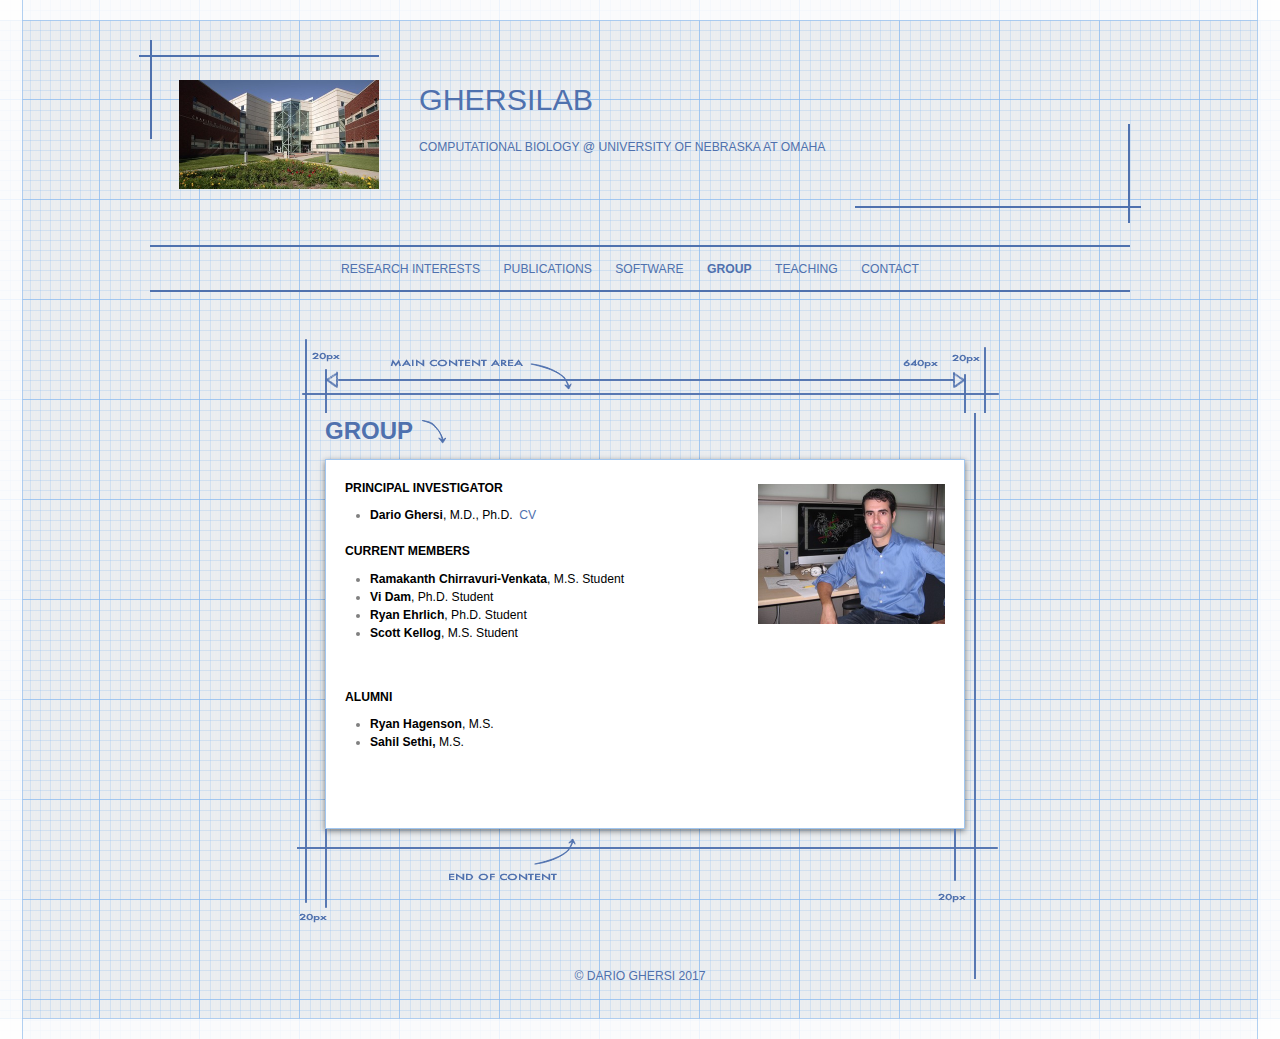
==== group.html @ 0baa68d4 "first commit" ====
<!DOCTYPE html>
<html xmlns="http://www.w3.org/1999/xhtml" xml:lang="en" lang="en">
	<head>
		<meta charset="utf-8" />
		<meta http-equiv="X-UA-Compatible" content="IE=edge" />
				<title>Group | GHERSILAB | Dario Ghersi</title>
		<meta name="author" content="Dario Ghersi" />
		<meta name="robots" content="all" />
		<meta name="generator" content="Sandvox 2.10.12" />
		<meta name="viewport" content="width=960" />
		<link rel="shortcut icon" type="image/x-icon" href="favicon.ico" />
		<link rel="image_src" href="http://fdf.com/_Media/img_1696_360.jpeg" type="image/jpeg" />
		<link rel="canonical" href="http://fdf.com/group.html" />
		
		<link rel="stylesheet" type="text/css" href="sandvox_Blueprint_modern/main.css" title="Blueprint Modern" /><!--[if IE 6]>
		<link rel="stylesheet" type="text/css" href="sandvox_Blueprint_modern/ie6.css" /><![endif]--><!--[if IE 7]>
		<link rel="stylesheet" type="text/css" href="sandvox_Blueprint_modern/ie7.css" /><![endif]-->
		<!--
		Photo credits for this website's design: <http://fdf.com/sandvox_Blueprint_modern/Credits.rtf>
		Licensing for this website's design:     <http://fdf.com/sandvox_Blueprint_modern/License.rtf>
		-->
		
	</head>
	<body class="sandvox has-page-title no-sidebar no-custom-banner no-navigation no-IR" id="fdf_com" >
				<div id="page-container">
			<div id="page">
				<div id="page-top" class="has-logo has-title has-tagline">
					<div id="title">
						<a href="./" class="imageLink"><span id="logo-container"><img id="logo" src="_Media/file34890_med_hr.jpeg" alt="file34890" width="200" height="109" /></span></a>
						<h1 class="title in"><a href="./"><span class="in">GHERSILAB</span></a></h1>
						<p id="tagline"><span class="in">computational biology @ <a href="http://bioinformatics.ist.unomaha.edu/index.php" target="_blank">University of nebraska at omaha</a></span></p>
					</div><!-- title -->
					<div id="sitemenu-container">
						<div id="sitemenu">
							<h2 class="hidden">Site Navigation<a href="#page-content" rel="nofollow">[Skip]</a></h2>
							<div id="sitemenu-content">
								<ul>
									<li class="i1 o"><a href="./" title="Research interests"><span class="in">Research Interests</span></a></li>
									<li class="i2 e"><a href="publications.html" title="Publications"><span class="in">Publications</span></a></li>
									<li class="i3 o"><a href="software.html" title="Software"><span class="in">Software</span></a></li>
									<li class="i4 e currentPage"><span class="in">Group</span></li>
									<li class="i5 o"><a href="teaching.html" title="Teaching"><span class="in">Teaching</span></a></li>
									<li class="i6 e last-item last"><a href="where-we-are.html" title="Where we are"><span class="in">Contact</span></a></li>
								</ul>
							</div> <!-- /sitemenu-content -->
						</div> <!-- /sitemenu -->
					</div> <!-- sitemenu-container -->
				</div> <!-- page-top -->
				<div class="clear below-page-top"></div>
				<div id="page-content" class="no-navigation">
					<div id="main">
						<div id="main-top"></div>
						<div id="main-content">
							<h2 class="title"><span class="in">Group</span></h2>
							<div class="article">
								<div class="article-content">
									<div class="RichTextElement">
										<div>
											<div class="first graphic-container wide right ImageElement">
												<div class="graphic">
													<div class="figure-content">
														<!-- sandvox.ImageElement --><img src="_Media/img_1696_med_hr.jpeg" alt="IMG 1696" width="187" height="140" />
														<!-- /sandvox.ImageElement --></div>
												</div>
											</div><p><span style="font-size: 1em; color: rgb(0, 0, 0);"><strong>PRINCIPAL INVESTIGATOR</strong></span></p><ul><li><strong style="font-size: 1em; color: rgb(0, 0, 0);">Dario Ghersi</strong><span style="font-size: 1em; color: rgb(0, 0, 0);">, M.D., Ph.D.</span><em style="font-size: 1em; color: rgb(0, 0, 0);">  </em><span style="font-size: 1em; font-family: inherit;"><a href="darioghersicv2018.pdf">CV</a></span></li></ul><p><strong>CURRENT MEMBERS</strong></p><ul><li><strong style="font-size: 1em; color: rgb(0, 0, 0);">Ramakanth Chirravuri-Venkata</strong><span style="font-size: 1em; color: rgb(0, 0, 0);">, M.S. Student</span></li><li><span style="font-size: 1em; color: rgb(0, 0, 0);"><strong>Vi Dam</strong>, Ph.D. Student</span></li><li><strong style="font-size: 1em; color: rgb(0, 0, 0);">Ryan Ehrlich</strong><span style="font-size: 1em; color: rgb(0, 0, 0);">, Ph.D. Student</span></li><li><span style="font-size: 1em; color: rgb(0, 0, 0);"><strong>Scott Kellog</strong>, M.S. Student</span></li></ul><p><strong style="font-size: 1em;"><br /></strong></p><p><strong style="font-size: 1em;">ALUMNI</strong></p><ul><li><strong style="font-size: 1em; color: rgb(0, 0, 0);">Ryan Hagenson</strong><span style="font-size: 1em; color: rgb(0, 0, 0);">, M.S.</span></li><li><strong style="font-size: 1em; color: rgb(0, 0, 0);">Sahil Sethi, </strong><span style="font-size: 1em; color: rgb(0, 0, 0);">M.S.</span></li></ul><p><strong style="font-size: 1em;"><br /></strong></p>
											
										</div>
									</div>
								</div> <!-- /article-content -->
								<div class="article-info">
								</div> <!-- /article-info -->
							</div> <!-- /article -->
						</div> <!-- main-content -->
						<div id="main-bottom"></div>
					</div> <!-- main -->
				</div> <!-- content -->
				<div class="clear below-content"></div>
				<div id="page-bottom">
					<div id="page-bottom-contents">
						<div>© Dario Ghersi 2017</div>
						<div class="hidden"> <a rel="nofollow" href="#title">[Back To Top]</a></div>
					</div>
				</div> <!-- page-bottom -->
			</div> <!-- container -->
			<div id="extraDiv1"><span></span></div><div id="extraDiv2"><span></span></div><div id="extraDiv3"><span></span></div><div id="extraDiv4"><span></span></div><div id="extraDiv5"><span></span></div><div id="extraDiv6"><span></span></div>
		</div> <!-- specific body type -->
		<script src="//ajax.aspnetcdn.com/ajax/jQuery/jquery-1.9.1.min.js"></script>
		<script>
		if (typeof jQuery === 'undefined') document.write('<scr'+'ipt src="_Resources/jquery-1.9.1.min.js"></scr'+'ipt>');
		</script>
		<script charset="utf-8" src="sandvox_Blueprint_modern/javascript.js"></script>
		
	</body>
</html>
---- sandvox_Blueprint_modern/main.css ----
@charset "UTF-8";

/*
   css Copyright © 2005-2012 Karelia Software. All rights reserved.
   css released under Creative Commons License  - http://creativecommons.org/licenses/by-sa/2.5/
   All associated graphics belong to their respective owners and are licensed separately.
*/

/* IE7 hacks */

*:first-child+html .gridItem img {
	position:relative;
	top:0px;
}

*:first-child+html .gridItem h3 {
	position:relative;
	top:0px;
}

/* Navigation arrows */
div.text-navigation { text-align:center; margin-bottom:1em;}
div.text-navigation div { display:inline; margin:0px 0.5em; }
.collection-navigation .disabled-navigation { text-indent:-5000px; }

/* 2.0 wrap compatibility. 2.0-compatible designs can further adjust these if they need */
.wide { display:block; }

.narrow.left {   /* Some designs won't respect without !important */
    float:left!important;
    clear:left!important;
}
.narrow.right {
    float:right!important;
    clear:right!important;
}

.wide.left   .graphic, img.wide.left,   .wide.left video,   .wide.left audio   { display:block; margin-left:0px; margin-right:auto; }
.wide.center .graphic, img.wide.center, .wide.center video, .wide.center audio { display:block; margin-left:auto; margin-right:auto; }
.wide.right  .graphic, img.wide.right,  .wide.right video,  .wide.right audio  { display:block; margin-left:auto; margin-right:0px; }


.ImageElement.left, .AudioElement.left { text-align:left; }
.ImageElement.center, .AudioElement.center { text-align:center; }
.ImageElement.right, .AudioElement.right { text-align:right; }

/* Captions should align themselves with the graphic */
.graphic-container.left .caption { text-align:left; }
.graphic-container.center .caption { text-align:center; }
.graphic-container.right .caption { text-align:right; }

/* Inline iframes need to display as a block to layout right */
.graphic iframe { display:block; }

/* Pagelet photo grids should be generally be auto width (some 1.x designs hardcoded an exact width) */
.pagelet .photogrid-index { width:auto; }

/* For content like amazon which forces white background. Design SHOULD set color for A tag and text color. */
.whiteBackground
{
	background-color:white;
}

.article-info
{
	margin-bottom:1em;
}

/* Firefox reduce dotted lines on links */
.photo-navigation a:focus, .replaced a:focus {overflow:hidden;}

/* Disqus correction to prevent overflow scroll bars in some designs */
#dsq-content { overflow:hidden; }
#dsq-content .dsq-auth-header { width: auto!important; }
#dsq-content .dsq-by { margin: 4px 6px 0px 0px; }
#dsq-content .dsq-by a, #dsq-content .dsq-by a:hover { border: 0px none; }
#dsq-content h3 { margin:0px; }

/* Site menus. Don't wrap the top level items, and wrap sub-menu items normaly. */
#sitemenu-content ul li span.in { white-space:nowrap;}
* html #sitemenu-content ul li span.in {white-space: normal}
*:first-child+html #sitemenu-content ul li span.in {white-space: normal}
#sitemenu-content ul ul li span.in {white-space: normal}
#sitemenu-content span.in { position: relative; }

body { word-wrap:break-word; }

/* Make sure scaled-down images look good in IE */
img { -ms-interpolation-mode: bicubic; }

/*
    CSS for Address Bubble inside Google Map
    
    Example markup:
    
    <div class="gmap_marker">
        <span class="locationlabel">Location:</span><br />
        <span class="location">Pasadena, CA</span><br />
        <span class="directions">Get directions:<span>
    </div>
    
*/

.gmap_marker {
	margin: 10px!important;
	font-family: Helvetica, Verdana, Arial, sans-serif!important;
	line-height: 16px!important;
}

.gmap_marker span {
	margin: 0px!important;
	padding: 0px!important;
	font-size: 12px!important;
	line-height: 16px!important;
	color: #000!important;
}

.gmap_marker br {
	line-height: 16px!important;
}

.gmap_marker span.locationlabel {
	font-weight: bold!important;
}

.gmap_marker a {
	border: 0px none!important;
	color: #00f!important;
	text-decoration: underline!important;
}

.googlemap img {
	background: transparent!important;
}

/*
   css Copyright (c) 2005-2012 Karelia Software. All rights reserved.
   css released under Creative Commons License
        - http://creativecommons.org/licenses/by-sa/2.5/
   All associated graphics belong to their respective owners
        and are licensed separately.
*/
/* http://meyerweb.com/eric/tools/css/reset/
   v2.0 | 20110126
   License: none (public domain)
*/
html,
body,
div,
span,
applet,
object,
iframe,
h1,
h2,
h3,
h4,
h5,
h6,
p,
blockquote,
pre,
a,
abbr,
acronym,
address,
big,
cite,
code,
del,
dfn,
em,
img,
ins,
kbd,
q,
s,
samp,
small,
strike,
strong,
sub,
sup,
tt,
var,
b,
u,
i,
center,
dl,
dt,
dd,
ol,
ul,
li,
fieldset,
form,
label,
legend,
table,
caption,
tbody,
tfoot,
thead,
tr,
th,
td,
article,
aside,
canvas,
details,
embed,
figure,
figcaption,
footer,
header,
hgroup,
menu,
nav,
output,
ruby,
section,
summary,
time,
mark,
audio,
video {
  margin: 0;
  padding: 0;
  border: 0;
  font-size: 100%;
  font: inherit;
  vertical-align: baseline;
}
/* HTML5 display-role reset for older browsers */
article,
aside,
details,
figcaption,
figure,
footer,
header,
hgroup,
menu,
nav,
section {
  display: block;
}
body {
  line-height: 1;
}
ol, ul {
  list-style: none;
}
blockquote, q {
  quotes: none;
}
blockquote:before,
blockquote:after,
q:before,
q:after {
  content: '';
  content: none;
}
table {
  border-collapse: collapse;
  border-spacing: 0;
}
:focus {
  outline: 0;
}
/* Variables.less
 * Variables to customize the look and feel of Bootstrap
 * ----------------------------------------------------- */
/* Variables.less
 * Snippets of reusable CSS to develop faster and keep code readable
 * ----------------------------------------------------------------- */
/* Forms.less
 * Base styles for various input types, form layouts, and states
 * ------------------------------------------------------------- */
form {
  margin-bottom: 18px;
}
fieldset {
  margin-bottom: 18px;
  padding-top: 18px;
}
fieldset legend {
  display: block;
  padding-left: 150px;
  font-size: 19.5px;
  line-height: 1;
  color: #404040;
}
form .clearfix {
  margin-bottom: 18px;
}
form .clearfix:before,
form .clearfix:after {
  display: table;
  content: "";
}
form .clearfix:after {
  clear: both;
}
label,
input,
select,
textarea {
  font-family: "Helvetica Neue", Helvetica, Arial, sans-serif;
  font-size: 13px;
  font-weight: normal;
  line-height: normal;
}
label {
  padding-top: 6px;
  font-size: 13px;
  line-height: 18px;
  float: left;
  width: 130px;
  text-align: left;
  color: #404040;
}
form .input {
  margin-left: 150px;
}
input[type=checkbox], input[type=radio] {
  cursor: pointer;
}
input.fullWidth,
textarea,
select,
.uneditable-input {
  display: inline-block;
  width: 210px;
  height: 18px;
  padding: 4px;
  font-size: 13px;
  line-height: 18px;
  color: #808080;
  border: 1px solid #ccc;
  -webkit-border-radius: 3px;
  -moz-border-radius: 3px;
  border-radius: 3px;
}
/* mini reset for non-html5 file types */
input[type=checkbox], input[type=radio] {
  width: auto;
  height: auto;
  padding: 0;
  margin: 3px 0;
  line-height: normal;
  border: none;
}
input[type=file] {
  background-color: #ffffff;
  -webkit-box-shadow: none;
  -moz-box-shadow: none;
  box-shadow: none;
}
input[type=button], input[type=reset], input[type=submit] {
  width: auto;
  height: auto;
}
select, input[type=file] {
  height: 27px;
  line-height: 27px;
}
select[multiple] {
  height: inherit;
}
textarea {
  height: auto;
}
.uneditable-input {
  background-color: #ffffff;
  display: block;
  border-color: #eee;
  -webkit-box-shadow: inset 0 1px 2px rgba(0, 0, 0, 0.025);
  -moz-box-shadow: inset 0 1px 2px rgba(0, 0, 0, 0.025);
  box-shadow: inset 0 1px 2px rgba(0, 0, 0, 0.025);
  cursor: pointer;
}
::-moz-placeholder {
  color: #bfbfbf;
}
::-webkit-input-placeholder {
  color: #bfbfbf;
}
input, textarea {
  -webkit-transition: border linear 0.2s, box-shadow linear 0.2s;
  -moz-transition: border linear 0.2s, box-shadow linear 0.2s;
  -ms-transition: border linear 0.2s, box-shadow linear 0.2s;
  -o-transition: border linear 0.2s, box-shadow linear 0.2s;
  transition: border linear 0.2s, box-shadow linear 0.2s;
  -webkit-box-shadow: inset 0 1px 3px rgba(0, 0, 0, 0.1);
  -moz-box-shadow: inset 0 1px 3px rgba(0, 0, 0, 0.1);
  box-shadow: inset 0 1px 3px rgba(0, 0, 0, 0.1);
}
input:focus, textarea:focus {
  outline: 0;
  border-color: rgba(82, 168, 236, 0.8);
  -webkit-box-shadow: inset 0 1px 3px rgba(0, 0, 0, 0.1), 0 0 8px rgba(82, 168, 236, 0.6);
  -moz-box-shadow: inset 0 1px 3px rgba(0, 0, 0, 0.1), 0 0 8px rgba(82, 168, 236, 0.6);
  box-shadow: inset 0 1px 3px rgba(0, 0, 0, 0.1), 0 0 8px rgba(82, 168, 236, 0.6);
}
input[type=file]:focus, input[type=checkbox]:focus, select:focus {
  -webkit-box-shadow: none;
  -moz-box-shadow: none;
  box-shadow: none;
  outline: 1px dotted #666;
}
input[disabled],
select[disabled],
textarea[disabled],
input[readonly],
select[readonly],
textarea[readonly] {
  background-color: #f5f5f5;
  border-color: #ddd;
  cursor: pointer;
}
.actions {
  background: #f5f5f5;
  margin-top: 18px;
  margin-bottom: 18px;
  padding: 17px 20px 18px 150px;
  border-top: 1px solid #ddd;
  -webkit-border-radius: 0 0 3px 3px;
  -moz-border-radius: 0 0 3px 3px;
  border-radius: 0 0 3px 3px;
}
.actions .secondary-action {
  float: right;
}
.actions .secondary-action a {
  line-height: 30px;
}
.actions .secondary-action a:hover {
  text-decoration: underline;
}
.submit {
  cursor: pointer;
  display: inline-block;
  background-color: #e6e6e6;
  background-repeat: no-repeat;
  background-image: -webkit-gradient(linear, 0 0, 0 100%, from(#ffffff), color-stop(25%, #ffffff), to(#e6e6e6));
  background-image: -webkit-linear-gradient(#ffffff, #ffffff 25%, #e6e6e6);
  background-image: -moz-linear-gradient(top, #ffffff, #ffffff 25%, #e6e6e6);
  background-image: -ms-linear-gradient(#ffffff, #ffffff 25%, #e6e6e6);
  background-image: -o-linear-gradient(#ffffff, #ffffff 25%, #e6e6e6);
  background-image: linear-gradient(#ffffff, #ffffff 25%, #e6e6e6);
  padding: 5px 14px 6px;
  text-shadow: 0 1px 1px rgba(255, 255, 255, 0.75);
  color: #333;
  font-size: 13px;
  line-height: normal;
  border: 1px solid #ccc;
  border-bottom-color: #bbb;
  -webkit-border-radius: 4px;
  -moz-border-radius: 4px;
  border-radius: 4px;
  -webkit-box-shadow: inset 0 1px 0 rgba(255, 255, 255, 0.2), 0 1px 2px rgba(0, 0, 0, 0.05);
  -moz-box-shadow: inset 0 1px 0 rgba(255, 255, 255, 0.2), 0 1px 2px rgba(0, 0, 0, 0.05);
  box-shadow: inset 0 1px 0 rgba(255, 255, 255, 0.2), 0 1px 2px rgba(0, 0, 0, 0.05);
  -webkit-transition: 0.1s linear all;
  -moz-transition: 0.1s linear all;
  -ms-transition: 0.1s linear all;
  -o-transition: 0.1s linear all;
  transition: 0.1s linear all;
}
.submit:hover {
  background-position: 0 -15px;
  color: #333;
  text-decoration: none;
}
.submit:focus {
  outline: 1px dotted #666;
}
.submit:active {
  -webkit-box-shadow: inset 0 2px 4px rgba(0, 0, 0, 0.25), 0 1px 2px rgba(0, 0, 0, 0.05);
  -moz-box-shadow: inset 0 2px 4px rgba(0, 0, 0, 0.25), 0 1px 2px rgba(0, 0, 0, 0.05);
  box-shadow: inset 0 2px 4px rgba(0, 0, 0, 0.25), 0 1px 2px rgba(0, 0, 0, 0.05);
}
/*
 * Tables.less
 * Tables for, you guessed it, tabular data
 * ---------------------------------------- */
table {
  width: 100%;
  margin-bottom: 18px;
  padding: 0;
  border-collapse: separate;
  font-size: 13px;
  border: 1px solid #ddd;
}
table th, table td {
  padding: 10px 10px 9px;
  line-height: 18px;
  text-align: left;
}
table th {
  padding-top: 9px;
  font-weight: bold;
  vertical-align: middle;
  border-bottom: 1px solid #ddd;
}
table td {
  vertical-align: top;
}
table th + th, table td + td {
  border-left: 1px solid #ddd;
}
table tr + tr td {
  border-top: 1px solid #ddd;
}
table .article-thumbnail img {
	max-width: initial;
	margin: 0;
}
form table,
form table th,
form table th + th,
form table tr + tr td {
  border: none;
}
#sidebar form th {
  padding: 10px 10px 10px 0;
}
#sidebar form td {
  padding: 10px 0 10px 10px;
}
/* --------------------------------------------------------------
-----------------------------------------------------------------

  DEFINITIONS:  Typography
  AUTHOR:      	Steffan Williams
  VERSION:    	18/09/11

-----------------------------------------------------------------
-------------------------------------------------------------- */
body {
  color: #000;
  height: 100%;
  font: 300 76%/1.3 "Helvetica Neue", Arial, Helvetica, Geneva, sans-serif;
}
h1,
h2,
.pagelet-title,
#sitemenu-content,
#sitemenu-content li a,
#title,
#tagline,
#title p,
#page-bottom div,
.sandvox .annotation {
  text-transform: uppercase;
}
#sidebar .bordered,
#sidebar .bordered a,
#sidebar .bordered h4,
#sidebar .bordered p,
#sidebar .bordered li {
  font-family: Chalkboard, "Comic Sans MS", "Helvetica Neue", Arial, Helvetica, Geneva, sans-serif;
  color: #000;
}
#sidebar li a {
  font-size: 1em;
}
h1 {
  margin-bottom: 18px;
  font-size: 2.5em;
  line-height: 1.3;
  font-weight: normal;
}
h1 a {
  font-weight: normal;
}
h1 a:hover {
  text-decoration: none;
}
h2 {
  font-size: 22px;
  font-weight: bold;
  line-height: 150%;
  margin: 0 0 10px 0;
}
h2 .in {
  padding-right: 33px;
  background-repeat: no-repeat;
  background-position: right bottom;
}
h2 {
  font-size: 24px;
  line-height: 36px;
}
h3,
h4,
h5,
h6 {
  line-height: 36px;
}
h3 {
  font-size: 18px;
}
h4 {
  font-size: 16px;
}
h5 {
  font-size: 14px;
}
h6 {
  font-size: 13px;
  text-transform: uppercase;
}
p {
  font-size: 1em;
  font-weight: normal;
  line-height: 1.5;
  margin-bottom: 9px;
}
ul, ol {
  margin: 0 0 18px 25px;
}
ul ul,
ul ol,
ol ol,
ol ul {
  margin-bottom: 0;
}
ul {
  list-style: disc;
}
ol {
  list-style: decimal;
}
li {
  font-size: 1em;
  font-weight: normal;
  line-height: 1.5;
  color: #808080;
}
ul.unstyled {
  list-style: none;
  margin-left: 0;
}
dl {
  margin-bottom: 18px;
}
dl dt, dl dd {
  line-height: 18px;
}
dl dt {
  font-weight: bold;
}
dl dd {
  margin-left: 9px;
}
hr {
  margin: 20px 0 19px;
  border: 0;
  border-bottom: 1px solid #eee;
}
strong {
  font-style: inherit;
  font-weight: bold;
}
em {
  font-style: italic;
  font-weight: inherit;
  line-height: inherit;
}
blockquote {
  margin-bottom: 18px;
  border-left: 5px solid #eee;
  padding-left: 15px;
}
blockquote p {
  font-size: 14px;
  font-weight: 300;
  line-height: 18px;
}
blockquote small {
  display: block;
  font-size: 12px;
  font-weight: 300;
  line-height: 18px;
  color: #bfbfbf;
}
blockquote small:before {
  content: '\2014 \00A0';
}
address {
  display: block;
  line-height: 18px;
  margin-bottom: 18px;
}
code, pre {
  padding: 0 3px 2px;
  font-family: Monaco, Andale Mono, Courier New, monospace;
  font-size: 12px;
  -webkit-border-radius: 3px;
  -moz-border-radius: 3px;
  border-radius: 3px;
}
code {
  background-color: #fee9cc;
  color: rgba(0, 0, 0, 0.75);
  padding: 1px 3px;
}
pre {
  background-color: #f5f5f5;
  display: block;
  padding: 8.5px;
  margin: 0 0 18px;
  line-height: 18px;
  font-size: 12px;
  border: 1px solid #ccc;
  border: 1px solid rgba(0, 0, 0, 0.15);
  -webkit-border-radius: 3px;
  -moz-border-radius: 3px;
  border-radius: 3px;
  white-space: pre;
  white-space: pre-wrap;
}
a {
  color: #fff;
  text-decoration: none;
}
a:hover {
  color: #4783CF;
  text-decoration: underline;
}
.timestamp {
  clear: both;
  margin: 10px 0 0;
}
.timestamp a, .timestamp .in {
  background-repeat: no-repeat;
  background-position: left center;
  padding-left: 21px;
  min-height: 16px;
  float: left;
}
.timestamp .in {
  color: #666;
  background-image: url(images/timestamp.png);
}
a img {
  border: none;
}
abbr {
  border-bottom: 1px dotted #bcb7aa;
  cursor: help;
}
.article h2 {
  font-size: 18px;
  line-height: 36px;
  text-transform: none;
}
.article h2 .in {
  background: none;
  padding: 0;
}
.has-photo-navigation h2 {
  margin-right: 120px;
}
.contactElement table, .contactElement table th, .contactElement table tr + tr td {
  border: none;
}
.contactElement label {
  float: none;
  width: auto;
  margin-right: 20px;
}
#main form.contactElement th {
  text-align: left;
}
#sidebar .contactElement form {
  margin-bottom: 0;
}
#sidebar .contactElement th {
  padding: 0;
  text-align: left;
}
#sidebar .contactElement label {
  width: auto;
}
.callout .pagelet-title .in {
  padding-left: 0;
}
/* 2. Helpful classes */
.off-left, .hidden {
  left: -999em;
  overflow: hidden;
  position: absolute;
}
.text-left {
  text-align: left;
}
.text-right {
  text-align: right;
}
.text-center {
  text-align: center;
}
.text-justify {
  text-align: justify;
}
.no-bullets, .no-bullets li {
  list-style-type: none;
  margin: 0;
  padding: 0;
  list-style-image: none;
  background: none;
}
.inline-items li {
  display: inline;
}
.image-replaced {
  display: block;
  text-indent: -999em;
}
.caps, .uppercase {
  text-transform: uppercase;
}
.sitemap p, .sitemap li {
  font-size: 13px;
  font-weight: normal;
  line-height: 18px;
  margin-bottom: 9px;
}
.sitemap ul ul {
  margin-top: 9px;
}
/* --------------------------------------------------------------
-----------------------------------------------------------------

  DEFINITIONS: 	Layout
  AUTHOR:      	Steffan Williams
  VERSION:    	18/09/11

  CONTENTS:

  1      LESS constants
  2      Helpful classes


-----------------------------------------------------------------
-------------------------------------------------------------- */
/* 2. Helpful classes */
.no-margin {
  margin: 0;
}
.clear {
  clear: both;
}
.no-float {
  float: none;
}
.inline {
  display: inline;
}
.block {
  display: block;
}
.left {
  float: left;
  display: inline;
}
.center {
  margin-left: auto;
  margin-right: auto;
  text-align: left;
}
.right {
  float: right;
  display: inline;
}
html {
  height: 100%;
  background: #4e98fc url(classic/body-bg.png) repeat 0 0;
}
body {
  background: url(classic/main-wrapper-bg.png) no-repeat 0 0;
  height: 100%;
}
#title {
  padding: 20px;
  margin: 0 0 0 20px;
}
#tagline, #title p {
  margin-left: 40px;
  color: #fff;
}
.blockquote-container {
  margin: 0 20px 0;
}
.ImageElement, .VideoElement {
  text-align: center;
}
.right .figure-content {
  margin-left: 20px;
}
.left .figure-content {
  margin-right: 20px;
}
.article .pagelet {
  overflow: hidden;
}
#sidebar .blockquote-container {
  margin: 0;
}
#sidebar blockquote {
  margin-bottom: 9px;
}
img, video, object {
  max-width: 100%;
}
.VideoElement .video, .ImageElement img, .article-thumbnail img {
  display: block;
  margin: 0 auto 20px;
}
.ImageElement img.graphic, .article-thumbnail img {
  display: block;
  position: relative;
  -webkit-box-shadow: 1px 1px 6px rgba(0, 0, 0, 0.4);
  -moz-box-shadow: 1px 1px 6px rgba(0, 0, 0, 0.4);
  box-shadow: 1px 1px 6px rgba(0, 0, 0, 0.4);
}
img.narrow, .article-thumbnail img {
  float: left;
  display: inline;
  margin-right: 20px;
}
img.graphic-container {
  margin: 0 20px 20px;
}
img.left {
  margin: 0 20px 20px 0;
}
img.right {
  margin: 0 0 20px 20px;
}
.not-first-item img.graphic, .not-first-item .callout {
  margin-top: 20px;
}
.bordered img {
  border: 1px solid #666;
}
.center img.graphic {
  margin-left: auto;
  margin-right: auto;
}
.right blockquote {
  margin-right: -20px;
}
.left blockquote {
  margin-left: -20px;
}
#page {
  text-align: left;
  width: 980px;
  margin: 0 auto;
  padding: 0;
  display: block;
}
#page-top {
  background: transparent url(classic/center-header-bg.png) no-repeat scroll -10px bottom;
  margin: 0;
  width: 980px;
  padding-bottom: 120px;
  float: left;
  display: inline;
}
#page-content {
  background: transparent url(classic/center-wrapper-bg.png) repeat-y scroll 0 0;
  margin: 0 auto;
  padding: 0;
  width: 980px;
  float: left;
  display: inline;
  position: relative;
}
#page-container {
  /*background:transparent url(classic/header-bg.png) no-repeat scroll 0 -60px;*/

  float: left;
  margin: 0;
  width: 100%;
}
#main {
  clear: none;
  display: inline;
  float: left;
  margin: 0 40px 0 20px;
  padding: 0;
  position: relative;
  width: 640px;
}
.article {
  background: white;
  clear: both;
  padding: 19px;
  border: 1px solid #4F71AE;
  -webkit-border-radius: 3px;
  -moz-border-radius: 3px;
  border-radius: 3px;
  -webkit-box-shadow: 0 5px 10px rgba(0, 0, 0, 0.3);
  -moz-box-shadow: 0 5px 10px rgba(0, 0, 0, 0.3);
  box-shadow: 0 5px 10px rgba(0, 0, 0, 0.3);
}
.article .article {
  background: transparent;
  padding: 0;
  -webkit-border-radius: 0;
  -moz-border-radius: 0;
  border-radius: 0;
  -webkit-box-shadow: none;
  -moz-box-shadow: none;
  box-shadow: none;
  border: none;
}
.article-content {
  width: 100%;
}
.article-info {
  clear: both;
  overflow: hidden;
}
.article .article .article-info {
  padding: 0 0 20px 0;
  border-bottom: 1px solid #eee;
  margin-bottom: 20px;
}
.article .last-item .article-info {
  padding-bottom: 0;
  border-bottom: 0;
}
#sitemenu-container {
  width: 40%;
  float: right;
  display: inline;
  margin-right: 43px;
  margin-top: 84px;
  padding-right: 43px;
  text-align: left;
}
#sitemenu {
  background: url(classic/sitemenu-container.png) repeat-x 0 0;
  float: left;
  display: inline;
  width: 100%;
  padding-right: 60px;
}
#sitemenu-content {
  background: url(classic/sitemenu.png) repeat-y 0 0;
  float: left;
  display: inline;
  width: 100%;
  top: -5px;
  left: 10px;
  position: relative;
  padding-top: 20px;
  padding-left: 20px;
  padding-bottom: 10px;
}
#sitemenu-content ul {
  margin: 0;
  padding: 0;
  list-style: none;
}
#sitemenu-content li {
  float: left;
  margin: 0 20px 0 0;
  list-style: none;
  padding: 4px 0 6px;
  position: relative;
}
#sitemenu-content li a {
  color: #fff;
  font-weight: normal;
}
#sitemenu-content li span.in {
  display: block;
  padding: 0 0 4px;
    white-space: normal !important;
}
#sitemenu-content li.currentPage span.in,
#sitemenu-content li.currentParent li.currentPage span.in {
  background: url(classic/sitemenu-container.png) repeat-x 0 bottom;
  font-weight: bold;
}
#sitemenu-content li.currentPage li span.in {
  font-weight: normal;
  background: transparent;
}
#sitemenu-content li.currentParent span.in {
  font-weight: bold;
}
#sitemenu-content li.currentParent li span.in {
  font-weight: normal;
}
#sitemenu-content ul li ul li,
#sitemenu #sitemenu-content ul li ul li {
  text-align: left;
  line-height: 125%;
}
#sitemenu #sitemenu-content ul li ul li span.in {
  display: block;
}
.sidebar-annotation {
  background: transparent url(classic/sidebar.png) no-repeat scroll 0 0;
  display: block;
  height: 100px;
  position: absolute;
  top: -24px;
  width: 220px;
}
.content-footer {
  font-size: 12px;
  margin: 20px 0;
  text-align: center;
}
#page-bottom {
  background: transparent url(classic/center-footer-bg.png) no-repeat 12px -4px;
  position: relative;
  width: 980px;
  min-height: 150px;
  padding: 0 0 0 20px;
  margin: 0 0 20px -20px;
}
#page-bottom div {
  position: relative;
  top: 70px;
  color: white;
  width: 800px;
  text-align: center;
  display: block;
  margin: 0 auto;
}
#page-bottom div.hidden {
  left: -999em;
}
.sandvox .annotation {
  background: transparent no-repeat right top;
  color: #fff;
  font-size: 9px;
  left: -256px;
  left: -83px;
  padding-right: 57px;
  position: absolute;
  text-align: right;
  text-transform: uppercase;
  top: 10%;
  width: 193px;
  font-weight: bold;
  padding-bottom: 10px;
  pointer-events: none;
  -webkit-user-select: none;
}
/* Sidebar */
#sidebar-container {
  float: right;
  display: inline;
  margin-top: 0;
  width: 260px;
  margin-right: 20px;
}
#sidebar {
  padding-top: 10px;
}
#sidebar a {
  font-size: 13px;
  font-weight: normal;
}
#sidebar .ImageElement {
  margin: 0 0 20px;
}
#sidebar .right img.graphic {
  margin-right: 0;
}
#sidebar .left img.graphic {
  margin-left: 0;
}
#sidebar .last-item {
  margin: 0;
}
.pagelet-title {
  font-weight: normal;
  text-align: left;
  width: 100%;
  line-height: 24px;
  margin-bottom: 12px;
}
.pagelet-title .in {
  padding-right: 32px;
  padding-bottom: 12px;
  margin-bottom: 10px;
  background-repeat: no-repeat;
  background-position: right bottom;
}
.pagelet-body {
  margin: 0 0 20px 0;
  background: white;
  padding: 19px;
  border: 1px solid #4F71AE;
  -webkit-border-radius: 3px;
  -moz-border-radius: 3px;
  border-radius: 3px;
  -webkit-box-shadow: 0 5px 10px rgba(0, 0, 0, 0.3);
  -moz-box-shadow: 0 5px 10px rgba(0, 0, 0, 0.3);
  box-shadow: 0 5px 10px rgba(0, 0, 0, 0.3);
  width: 218px;
}
.pagelet li a {
  padding: 0;
}
#sidebar .pagelet {
  clear: both;
}
#sidebar .pagelet .ImageElement {
  margin-bottom: 0;
}
.secondary-list {
  margin: 0 0 20px 0;
  border-bottom: 2px solid #f0e8d9;
  padding: 10px 0;
}
/*
	== Photo Album
*/
.collection-navigation a {
  color: #fff;
}
.photo-navigation {
  overflow: hidden;
  width: 110px;
  margin-bottom: 10px;
  position: absolute;
  top: 5px;
  right: 0;
}
.photo-navigation a, .photo-navigation span {
  display: block;
  height: 30px;
  width: 30px;
  text-indent: -999em;
  text-align: left;
  background-repeat: no-repeat;
  background-position: center center;
}
.no-page-title .photo-navigation {
  position: relative;
  float: right;
  margin: 0 0 16px;
}
.previous-page, .next-page {
  float: left;
  display: inline;
  margin-right: 10px;
}
.text-navigation {
  overflow: hidden;
  clear: both;
}
.text-navigation .collection-index {
  float: right;
  text-align: right;
}
.collection-index {
  float: right;
  display: inline;
  margin: 0;
}
/* == PhotoGrid Index */
.wide {
  padding-top: 5px;
}
.photogrid-index .figure-content {
  padding: 0 20px;
  margin-left: -20px;
  width: 100%;
  position: relative;
  left: -10px;
}
#sidebar .pagelet .photogrid-index {
  width: 228px;
}
.center .photogrid-index {
  margin: 0 auto 20px;
  padding: 0;
}
.center .figure-content {
  float: none;
  margin: 0 auto;
  padding: 0;
}
#main .article .first {
  margin-top: 0;
}
#main .article .first .callout {
  margin-top: 0;
  margin-bottom: 20px;
}
.iframe-border {
    border: 1px solid #eee;
}
.graphic-container div.gridItem, .photogrid-index div.gridItem, #sidebar .photogrid-index div.last-item {
  width: 170px;
  height: 170px;
  float: left;
  display: inline;
  overflow: hidden;
  margin: 0 0 20px 23px;
  padding: 2px;
  border: 1px solid #eee;
  -webkit-border-radius: 3px;
  -moz-border-radius: 3px;
  border-radius: 3px;
  position: relative;
}
#sidebar .photogrid-index div.gridItem, .photogrid-index div.gridItem {
  text-align: center;
}
#sidebar .photogrid-index div.gridItem {
  margin-left: 25px;
}
.photogrid-index div.hover {
  border-color: #4783CF;
}
div.gridItem a {
  display: block;
}
div.gridItem a.imageLink {
  height: 150px;
  margin: 0 auto;
  text-align: center;
  line-height: 150px;
}
div.gridItem img {
  display: inline;
  vertical-align: middle;
}
div.gridItem h3 {
  font-size: 1em;
  text-align: center;
  position: absolute;
  top: 140px;
  width: 100%;
}
div.gridItem h3 span {
  padding: 0 10px;
}
.surround {
  position: absolute;
  height: 100%;
  width: 100%;
  z-index: -1;
  top: 0;
  left: 0;
  min-width: 980px;
}
.surround div {
  position: absolute;
  width: 22px;
  height: 20px;
  opacity: 0.8;
  border-style: solid;
}
.surround .top {
  top: 0;
  width: 100%;
  border-width: 0 0 1px 0;
}
.surround .bottom {
  bottom: 0;
  width: 100%;
  float: left;
  display: inline;
  border-width: 1px 0 0 0;
}
.surround .left {
  left: 0;
  top: 0;
  height: 100%;
  border-width: 0 1px 0 0;
}
.surround .right {
  right: 0;
  top: 0;
  height: 100%;
  border-width: 0 0 0 1px;
}
#annotations {
  width: 100%;
  margin: 0 auto;
  position: absolute;
  top: 0;
  left: 0;
}
#annotations-inner {
  width: 980px;
  display: block;
  margin: 0 auto;
}
.caption p {
  margin-top: 9px;
  color: #666;
}
.flickr_badge_image {
  margin: 0!important;
}
.flickr_badge_image img {
  margin: 0 10px 10px !important;
}
div.callout-container {
  float: right;
  display: inline;
  width: 240px;
  clear: none;
}
.callout-content {
  margin: 0 0 0 20px;
}
#sidebar div.bordered {
  background: transparent url(images/note-bottom.png) no-repeat 0 bottom;
  margin: 10px 0 20px;
  float: left;
  display: inline;
  width: 100%;
  padding: 0 0 37px;
  position: relative;
}
#sidebar div.bordered .pagelet-title {
  background: transparent url(images/note-center.png) repeat-y 0 top;
  margin: 0;
  color: #000;
  padding: 20px 20px 0;
  width: auto;
}
#sidebar div.bordered .pagelet-title .in {
  background: none;
  text-align: center;
  display: block;
  width: 100%;
  padding: 5px 0 0;
  margin: 0 0 -12px;
  color: #000;
}
#sidebar div.bordered .pagelet-body:before {
  padding: 0;
  background: transparent url(images/note-top.png) no-repeat center top;
  display: block;
  width: 100%;
  margin: 0;
  left: 0;
  top: -16px;
  position: absolute;
  content: ".";
  text-indent: -999em;
  height: 40px;
}
#sidebar div.bordered .pagelet-body {
  background: transparent;
  -webkit-box-shadow: none;
  -moz-box-shadow: none;
  box-shadow: none;
  -webkit-border-radius: 0;
  -moz-border-radius: 0;
  border-radius: 0;
  border: 0;
  background: transparent url(images/note-center.png) repeat-y 0 top;
  width: 220px;
  padding: 20px 20px 0;
  margin-bottom: 0;
  float: left;
  display: inline;
}
#sidebar div.bordered blockquote {
  border-color: #000;
}
#sidebar form.contactElement input.submit {
  margin-right: -1px;
}
#sidebar .labelsOnSide textarea.fullWidth, #sidebar .labelsOnSide input.fullWidth, #sidebar .labelsOnSide select.fullWidth {
  margin-left: -2px;
}
div.amazonList {
  margin-bottom: 20px;
}
.has-logo #title {
  left: -11px;
  width: 683px;
  padding-left: 280px;
}
.has-logo #sitemenu-container {
  width: 980px;
  padding: 0;
  margin: 0;
  float: left;
  display: inline;
}
.has-logo #sitemenu {
  margin: 20px 0 -10px;
  padding: 0;
}
.has-logo #sitemenu-content {
  left: 0;
  top: 0;
  padding: 10px 0 19px;
  background: none;
}
.has-logo #sitemenu-content ul {
  margin: 0;
  padding: 0;
  list-style: none;
  text-align: center;
}
.has-logo #sitemenu-content li {
  float: none;
  display: inline;
  padding: 0;
  line-height: 30px;
}
.has-logo #sitemenu-content li span.in,
.has-logo #sitemenu-content li.currentPage span.in {
  display: inline;
}
.has-logo #sitemenu-content li li {
  display:block;
}
.has-logo #logo-container {
  padding: 40px 0 0 40px;
  float: left;
  display: inline;
  margin-left: -280px;
  background-repeat: no-repeat;
  background-position: left top;
}
.has-logo #title h1 {
  padding: 40px 0 0 0;
  background: none;
}
.has-logo #tagline, .has-logo #title p {
  margin-left: 0;
}
.no-title #tagline, .no-title p {
  margin-top: 40px;
}
#title {
  position: relative;
  left: -11px;
  top: 0;
  width: 40%;
  margin: 40px 0 0 0;
  padding: 0 40px 30px 0;
  float: left;
  background-repeat: no-repeat;
  background-position: right bottom;
}
#title h1 {
  padding: 40px 0 0 40px;
  background: url(classic/title_h1_bg.png) no-repeat left top;
}
/* OVERWRITING */
#main .callout .pagelet {
  padding: 0;
  margin: 0 0 20px;
}
#main .callout .pagelet-body {
  margin: 0;
  background: transparent;
  border: none;
  -webkit-border-radius: 0;
  -webkit-box-shadow: none;
  width: 100%;
  padding: 0;
}
.no-sidebar #page-content {
  background-position: 155px 0;
}
.no-sidebar #main {
  margin-left: 175px;
  margin-right: 0;
  padding-right: 21px;
}

/*
	Fix jquery.colorbox display in IE8: override the setting for our image width from the style reset.
	See: https://github.com/jackmoore/colorbox/issues/123
*/
#colorbox img,
#colorbox video,
#colorbox object {
	max-width: none
}


/*
	Media Queries
*/
/* JS Media query */
.under_1020 .surround .left, .under_1020 .surround .right {
  display: none;
}
@media screen and (max-width: 1020px) {
  .surround .left, .surround .right {
    display: none;
  }
}
@media screen and (min-width: 1200px) {
  #page-top {
    width: 1003px;
  }
}
@media screen and (min-width: 1400px) {
  h2 {
    position: absolute;
    left: -207px;
    width: 150px;
    text-align: right;
    top: 0;
    padding-right: 50px;
    font-size: 24px;
    line-height: 36px;
    margin-top: 0;
    background-repeat: no-repeat;
    background-position: right top;
  }
  h2 .in {
    padding: 0;
  }
  .has-photo-navigation h2 {
    top: 30px;
    margin-right: 0;
  }
  .photo-navigation {
    position: relative;
    float: right;
    margin: 0 0 16px;
  }
}
@media screen and (min-width: 1800px) {
  h2 {
    width: 350px;
    left: -407px;
  }
}

.pagelet-title,
h1,
h1 a,
h1 a:hover,
h2,
a,
#title,
#sitemenu-content li,
#sitemenu-content li a,
#sitemenu-content li.currentPage span.in,
#page-bottom div,
#tagline,
#title p,
.collection-navigation a,
.sandvox .annotation {
  color: #4f71ae;
  font-family: Futura, 'Century Gothic', AppleGothic, Verdana, sans-serif;
}
#main a, #sidebar a {
  font-family: "Helvetica Neue", Arial, Helvetica, Geneva, sans-serif;
}
#sidebar a, #main a {
  color: #4f71ae;
}
a:hover {
  color: #4f71ae;
}
/* JS Specific surround divs */
.surround .top,
.surround .bottom,
.surround .left,
.surround .right {
  background: #fff;
  border-color: #a1c6ef;
}
.article {
  -webkit-box-shadow: 0 2px 6px rgba(0, 0, 0, 0.5);
  -moz-box-shadow: 0 2px 6px rgba(0, 0, 0, 0.5);
  box-shadow: 0 2px 6px rgba(0, 0, 0, 0.5);
  -webkit-border-radius: 0;
  -moz-border-radius: 0;
  border-radius: 0;
}
.pagelet-body {
  -webkit-border-radius: 0;
  -moz-border-radius: 0;
  border-radius: 0;
}
.article, .pagelet-body {
  border-color: #a1c6ef;
}
html {
  background-image: url(modern/body-bg.png);
}
body {
  background: none;
}
.sandvox .annotation {
  background-image: url(modern/left-annotation-bg.gif);
}
#page-top {
  background-image: url(modern/center-header-bg.gif);
}
#page-content {
  background-image: url(modern/center-wrapper-bg.gif);
}
#page-bottom {
  background-image: url(modern/center-footer-bg.gif);
}
#title {
  background-image: url(modern/title_bg.gif);
}
#title h1 {
  background-image: url(modern/title_h1_bg.gif);
}
#sitemenu {
  background-image: url(modern/sitemenu-container.gif);
}
.has-logo #sitemenu-container {
  background: url(modern/sitemenu-container.gif) repeat-x 0 bottom;
}
.has-logo #logo-container {
  background-image: url(modern/title_h1_bg.gif);
}
#sitemenu-content {
  background-image: url(modern/sitemenu.gif);
}
#sitemenu #sitemenu-content ul li ul {
  background: url(modern/body-bg.png);
  border-color: rgb(79, 113, 174);
  box-shadow: 2px 1px 3px rgba(79, 113, 174, 0.6);
  -webkit-box-shadow: 2px 1px 3px rgba(79, 113, 174, 0.6);
  -moz-box-shadow: 2px 1px 3px rgba(79, 113, 174, 0.6);
}
#sitemenu-content ul li ul li span.in {
  border-color: rgb(79, 113, 174);
}
.currentPage span {
  background-image: url(modern/sitemenu-container.gif);
}
h2 .in {
  background-image: url(modern/h2-annotation-bg.gif);
}
.pagelet-title .in {
  background-image: url(modern/h2-annotation-bg.gif);
}
.photo-navigation #photo-list a {
  background-image: url(modern/list.gif);
}
.photo-navigation .next-page a {
  background-image: url(modern/next.gif);
}
.photo-navigation .next-page span {
  background-image: url(modern/next_disabled.gif);
}
.photo-navigation .previous-page a {
  background-image: url(modern/previous.gif);
}
.photo-navigation .previous-page span {
  background-image: url(modern/previous_disabled.gif);
}
.timestamp a {
  background-image: url(modern/timestamp.gif);
}
.no-sidebar #page-top {
  background: transparent url(modern/center-header-no-sidebar-bg.gif) no-repeat scroll 145px bottom;
}
.no-sidebar #page-bottom {
  background: transparent url(modern/center-footer-no-sidebar-bg.gif) no-repeat scroll 167px -4px;
}
.no-sidebar #main {
  background: transparent url(modern/center-wrapper-bg.gif) repeat-y -329px 680px;
}
@media screen and (min-width: 1400px) {
  h2 {
    background-image: url(modern/left-annotation-bg.gif);
  }
  h2 .in {
    background: none;
  }
}

.callout-container, .graphic-container { clear:both; }
---- sandvox_Blueprint_modern/ie6.css ----
@charset "UTF-8";
body.sandvox {
  background: none!important;
  font-size: 14px;
}
#page-bottom {
  height: 150px;
  padding-bottom: 20px;
}
.timestamp a {
  height: 16px;
}
h1 {
  font-size: 2em!important;
}
.pagelet h4 .in {
  float: left;
  display: inline;
}
#sidebar .pagelet.bordered h4 .in {
  float: none;
  display: block;
  position: relative;
}
form table, form table th, form table td {
  border: none!important;
}
form.contactElement .submit {
  overflow: visible;
}
form textarea.fullWidth, form input.fullWidth, form select.fullWidth {
  width: 96%;
}
#sidebar div.bordered {
  background-image: url(images/ie6/note-bottom.gif);
}
#sidebar div.bordered .pagelet-body,
#sidebar div.bordered .pagelet-title {
  background-image: url(images/ie6/note-center.gif);
}
.article-info {
  float: left;
  width: 100%;
}
#sidebar-container, .pagelet {
  overflow: hidden;
}
.surround {
  position: absolute;
  top: 0;
  left: 0;
  width: 100%;
  height: 100%;
  zoom: 1;
  overflow: hidden;
  float: left;
  display: inline;
}
.surround .left, .surround .right {
  display: none!important;
}
form .clearfix {
  zoom: 1;
}
form .clearfix:before,
form .clearfix:after {
  display: inline;
  zoom: 1;
}
fieldset legend {
  padding: 0 0 5px 145px;
  line-height: 1.5;
}
input[type=checkbox], input[type=radio] {
  margin-top: 0;
}
---- sandvox_Blueprint_modern/ie7.css ----
@charset "UTF-8";
body {
  background: transparent;
}
.pagelet h4 .in {
  float: left;
  display: inline;
}
#sidebar .pagelet.bordered h4 .in {
  float: none;
  display: block;
  position: relative;
}
.sandvox .gridItem h3 {
  position: absolute!important;
  top: 140px!important;
  left: 0!important;
}
fieldset legend {
  padding: 0 0 5px 145px;
  line-height: 1.5;
}
form .clearfix {
  zoom: 1;
}
form .clearfix:before,
form .clearfix:after {
  display: inline;
  zoom: 1;
}
input[type=checkbox], input[type=radio] {
  margin-top: 0;
}
/* For IE7, add top margin to align select with labels */
select, input[type=file] {
  margin-top: 4px;
}
/* IE7, collapse table to remove spacing */
table {
  border-collapse: collapse;
}
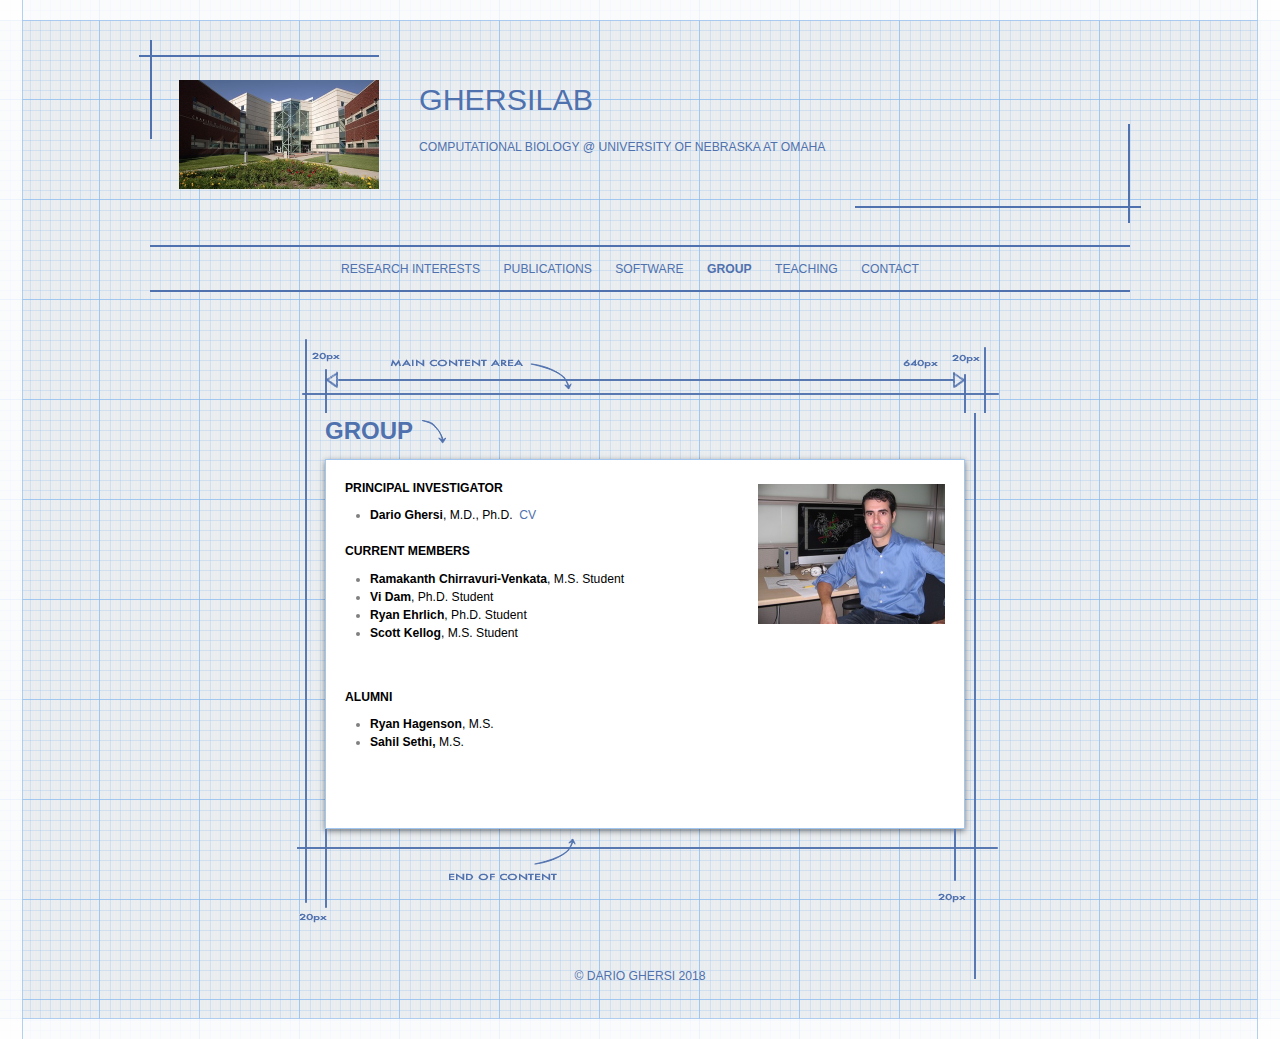
==== commit a24fa76b: "Test" ====
--- a/group.html
+++ b/group.html
@@ -9,7 +9,7 @@
 		<meta name="generator" content="Sandvox 2.10.12" />
 		<meta name="viewport" content="width=960" />
 		<link rel="shortcut icon" type="image/x-icon" href="favicon.ico" />
-		<link rel="image_src" href="http://fdf.com/_Media/img_1696_360.jpeg" type="image/jpeg" />
+		<link rel="image_src" href="http://fdf.com/Media/img_1696_360.jpeg" type="image/jpeg" />
 		<link rel="canonical" href="http://fdf.com/group.html" />
 		
 		<link rel="stylesheet" type="text/css" href="sandvox_Blueprint_modern/main.css" title="Blueprint Modern" /><!--[if IE 6]>
@@ -26,7 +26,7 @@
 			<div id="page">
 				<div id="page-top" class="has-logo has-title has-tagline">
 					<div id="title">
-						<a href="./" class="imageLink"><span id="logo-container"><img id="logo" src="_Media/file34890_med_hr.jpeg" alt="file34890" width="200" height="109" /></span></a>
+						<a href="./" class="imageLink"><span id="logo-container"><img id="logo" src="Media/file34890_med_hr.jpeg" alt="file34890" width="200" height="109" /></span></a>
 						<h1 class="title in"><a href="./"><span class="in">GHERSILAB</span></a></h1>
 						<p id="tagline"><span class="in">computational biology @ <a href="http://bioinformatics.ist.unomaha.edu/index.php" target="_blank">University of nebraska at omaha</a></span></p>
 					</div><!-- title -->
@@ -59,7 +59,7 @@
 											<div class="first graphic-container wide right ImageElement">
 												<div class="graphic">
 													<div class="figure-content">
-														<!-- sandvox.ImageElement --><img src="_Media/img_1696_med_hr.jpeg" alt="IMG 1696" width="187" height="140" />
+														<!-- sandvox.ImageElement --><img src="Media/img_1696_med_hr.jpeg" alt="IMG 1696" width="187" height="140" />
 														<!-- /sandvox.ImageElement --></div>
 												</div>
 											</div><p><span style="font-size: 1em; color: rgb(0, 0, 0);"><strong>PRINCIPAL INVESTIGATOR</strong></span></p><ul><li><strong style="font-size: 1em; color: rgb(0, 0, 0);">Dario Ghersi</strong><span style="font-size: 1em; color: rgb(0, 0, 0);">, M.D., Ph.D.</span><em style="font-size: 1em; color: rgb(0, 0, 0);">  </em><span style="font-size: 1em; font-family: inherit;"><a href="darioghersicv2018.pdf">CV</a></span></li></ul><p><strong>CURRENT MEMBERS</strong></p><ul><li><strong style="font-size: 1em; color: rgb(0, 0, 0);">Ramakanth Chirravuri-Venkata</strong><span style="font-size: 1em; color: rgb(0, 0, 0);">, M.S. Student</span></li><li><span style="font-size: 1em; color: rgb(0, 0, 0);"><strong>Vi Dam</strong>, Ph.D. Student</span></li><li><strong style="font-size: 1em; color: rgb(0, 0, 0);">Ryan Ehrlich</strong><span style="font-size: 1em; color: rgb(0, 0, 0);">, Ph.D. Student</span></li><li><span style="font-size: 1em; color: rgb(0, 0, 0);"><strong>Scott Kellog</strong>, M.S. Student</span></li></ul><p><strong style="font-size: 1em;"><br /></strong></p><p><strong style="font-size: 1em;">ALUMNI</strong></p><ul><li><strong style="font-size: 1em; color: rgb(0, 0, 0);">Ryan Hagenson</strong><span style="font-size: 1em; color: rgb(0, 0, 0);">, M.S.</span></li><li><strong style="font-size: 1em; color: rgb(0, 0, 0);">Sahil Sethi, </strong><span style="font-size: 1em; color: rgb(0, 0, 0);">M.S.</span></li></ul><p><strong style="font-size: 1em;"><br /></strong></p>
@@ -77,7 +77,7 @@
 				<div class="clear below-content"></div>
 				<div id="page-bottom">
 					<div id="page-bottom-contents">
-						<div>© Dario Ghersi 2017</div>
+						<div>© Dario Ghersi 2018</div>
 						<div class="hidden"> <a rel="nofollow" href="#title">[Back To Top]</a></div>
 					</div>
 				</div> <!-- page-bottom -->
@@ -86,9 +86,9 @@
 		</div> <!-- specific body type -->
 		<script src="//ajax.aspnetcdn.com/ajax/jQuery/jquery-1.9.1.min.js"></script>
 		<script>
-		if (typeof jQuery === 'undefined') document.write('<scr'+'ipt src="_Resources/jquery-1.9.1.min.js"></scr'+'ipt>');
+		if (typeof jQuery === 'undefined') document.write('<scr'+'ipt src="Resources/jquery-1.9.1.min.js"></scr'+'ipt>');
 		</script>
 		<script charset="utf-8" src="sandvox_Blueprint_modern/javascript.js"></script>
 		
 	</body>
-</html>+</html>
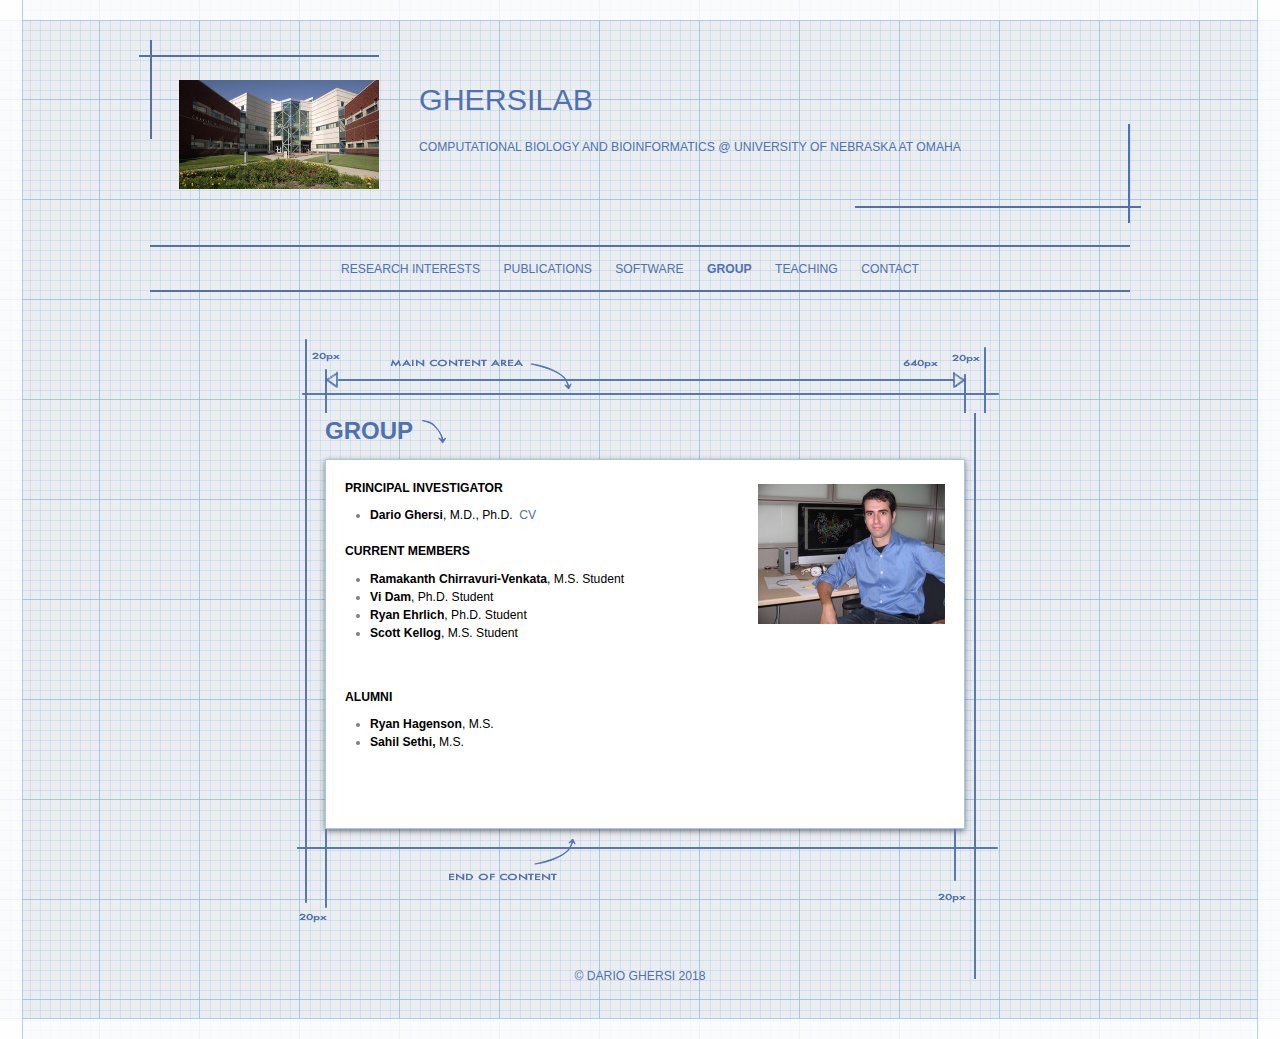
==== commit dbd3ab93: "Add files via upload" ====
--- a/group.html
+++ b/group.html
@@ -28,7 +28,7 @@
 					<div id="title">
 						<a href="./" class="imageLink"><span id="logo-container"><img id="logo" src="Media/file34890_med_hr.jpeg" alt="file34890" width="200" height="109" /></span></a>
 						<h1 class="title in"><a href="./"><span class="in">GHERSILAB</span></a></h1>
-						<p id="tagline"><span class="in">computational biology @ <a href="http://bioinformatics.ist.unomaha.edu/index.php" target="_blank">University of nebraska at omaha</a></span></p>
+						<p id="tagline"><span class="in">computational biology and BIOinformatics @ <a href="http://bioinformatics.ist.unomaha.edu/index.php" target="_blank">University of nebraska at omaha</a></span></p>
 					</div><!-- title -->
 					<div id="sitemenu-container">
 						<div id="sitemenu">
@@ -40,7 +40,7 @@
 									<li class="i3 o"><a href="software.html" title="Software"><span class="in">Software</span></a></li>
 									<li class="i4 e currentPage"><span class="in">Group</span></li>
 									<li class="i5 o"><a href="teaching.html" title="Teaching"><span class="in">Teaching</span></a></li>
-									<li class="i6 e last-item last"><a href="where-we-are.html" title="Where we are"><span class="in">Contact</span></a></li>
+									<li class="i6 e last-item last"><a href="email-us.html" title="email US"><span class="in">Contact</span></a></li>
 								</ul>
 							</div> <!-- /sitemenu-content -->
 						</div> <!-- /sitemenu -->
@@ -86,7 +86,7 @@
 		</div> <!-- specific body type -->
 		<script src="//ajax.aspnetcdn.com/ajax/jQuery/jquery-1.9.1.min.js"></script>
 		<script>
-		if (typeof jQuery === 'undefined') document.write('<scr'+'ipt src="Resources/jquery-1.9.1.min.js"></scr'+'ipt>');
+		if (typeof jQuery === 'undefined') document.write('<scr'+'ipt src="_Resources/jquery-1.9.1.min.js"></scr'+'ipt>');
 		</script>
 		<script charset="utf-8" src="sandvox_Blueprint_modern/javascript.js"></script>
 		
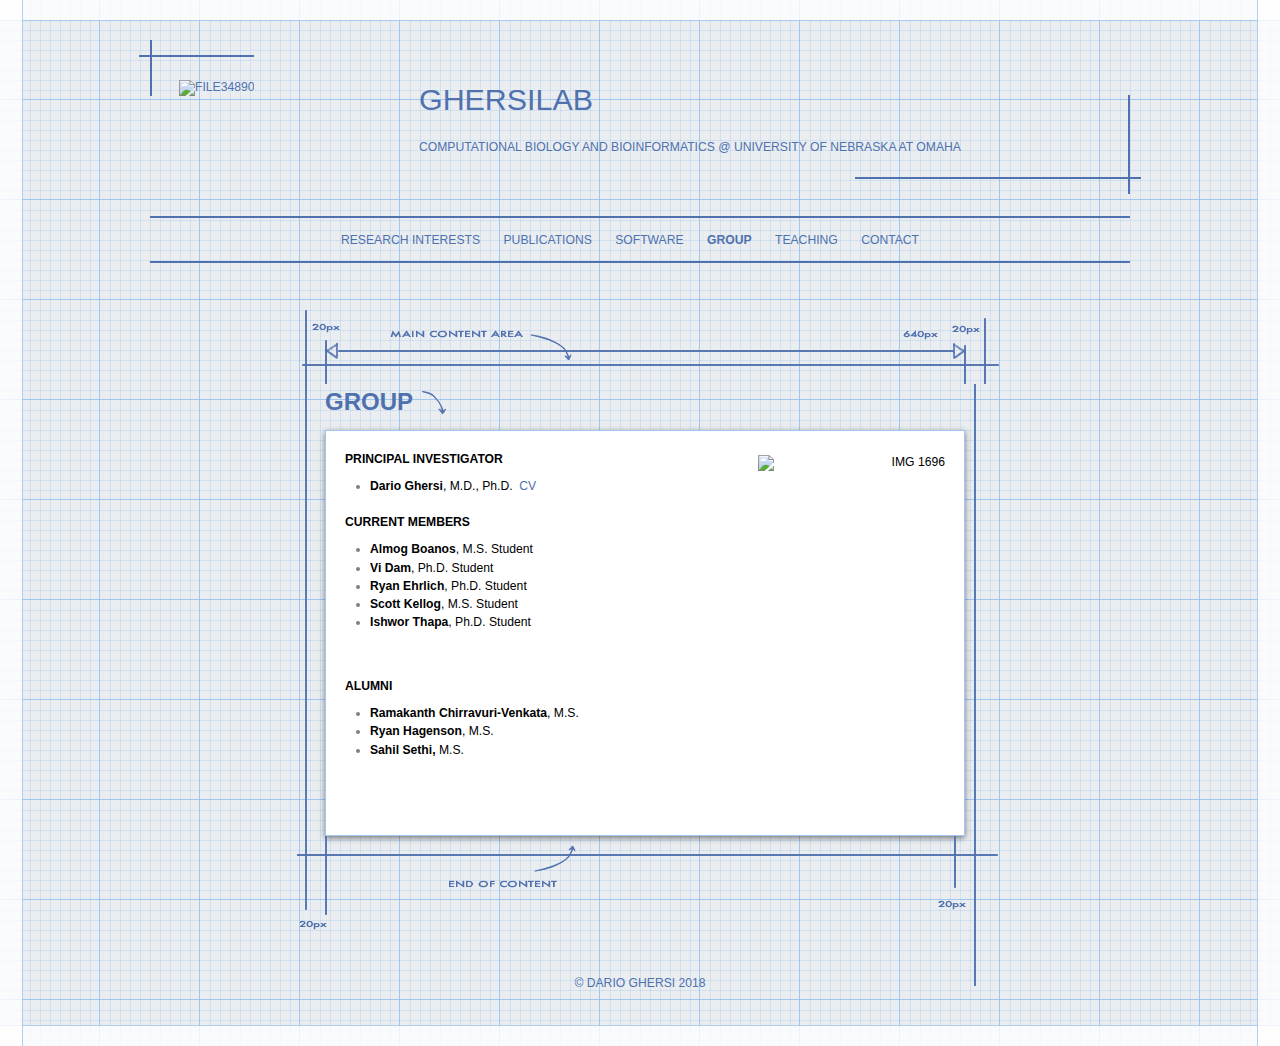
==== commit 4c9ea79d: "Add files via upload" ====
--- a/group.html
+++ b/group.html
@@ -9,7 +9,7 @@
 		<meta name="generator" content="Sandvox 2.10.12" />
 		<meta name="viewport" content="width=960" />
 		<link rel="shortcut icon" type="image/x-icon" href="favicon.ico" />
-		<link rel="image_src" href="http://fdf.com/Media/img_1696_360.jpeg" type="image/jpeg" />
+		<link rel="image_src" href="http://fdf.com/_Media/img_1696_360.jpeg" type="image/jpeg" />
 		<link rel="canonical" href="http://fdf.com/group.html" />
 		
 		<link rel="stylesheet" type="text/css" href="sandvox_Blueprint_modern/main.css" title="Blueprint Modern" /><!--[if IE 6]>
@@ -26,7 +26,7 @@
 			<div id="page">
 				<div id="page-top" class="has-logo has-title has-tagline">
 					<div id="title">
-						<a href="./" class="imageLink"><span id="logo-container"><img id="logo" src="Media/file34890_med_hr.jpeg" alt="file34890" width="200" height="109" /></span></a>
+						<a href="./" class="imageLink"><span id="logo-container"><img id="logo" src="_Media/file34890_med_hr.jpeg" alt="file34890" width="200" height="109" /></span></a>
 						<h1 class="title in"><a href="./"><span class="in">GHERSILAB</span></a></h1>
 						<p id="tagline"><span class="in">computational biology and BIOinformatics @ <a href="http://bioinformatics.ist.unomaha.edu/index.php" target="_blank">University of nebraska at omaha</a></span></p>
 					</div><!-- title -->
@@ -59,10 +59,10 @@
 											<div class="first graphic-container wide right ImageElement">
 												<div class="graphic">
 													<div class="figure-content">
-														<!-- sandvox.ImageElement --><img src="Media/img_1696_med_hr.jpeg" alt="IMG 1696" width="187" height="140" />
+														<!-- sandvox.ImageElement --><img src="_Media/img_1696_med_hr.jpeg" alt="IMG 1696" width="187" height="140" />
 														<!-- /sandvox.ImageElement --></div>
 												</div>
-											</div><p><span style="font-size: 1em; color: rgb(0, 0, 0);"><strong>PRINCIPAL INVESTIGATOR</strong></span></p><ul><li><strong style="font-size: 1em; color: rgb(0, 0, 0);">Dario Ghersi</strong><span style="font-size: 1em; color: rgb(0, 0, 0);">, M.D., Ph.D.</span><em style="font-size: 1em; color: rgb(0, 0, 0);">  </em><span style="font-size: 1em; font-family: inherit;"><a href="darioghersicv2018.pdf">CV</a></span></li></ul><p><strong>CURRENT MEMBERS</strong></p><ul><li><strong style="font-size: 1em; color: rgb(0, 0, 0);">Ramakanth Chirravuri-Venkata</strong><span style="font-size: 1em; color: rgb(0, 0, 0);">, M.S. Student</span></li><li><span style="font-size: 1em; color: rgb(0, 0, 0);"><strong>Vi Dam</strong>, Ph.D. Student</span></li><li><strong style="font-size: 1em; color: rgb(0, 0, 0);">Ryan Ehrlich</strong><span style="font-size: 1em; color: rgb(0, 0, 0);">, Ph.D. Student</span></li><li><span style="font-size: 1em; color: rgb(0, 0, 0);"><strong>Scott Kellog</strong>, M.S. Student</span></li></ul><p><strong style="font-size: 1em;"><br /></strong></p><p><strong style="font-size: 1em;">ALUMNI</strong></p><ul><li><strong style="font-size: 1em; color: rgb(0, 0, 0);">Ryan Hagenson</strong><span style="font-size: 1em; color: rgb(0, 0, 0);">, M.S.</span></li><li><strong style="font-size: 1em; color: rgb(0, 0, 0);">Sahil Sethi, </strong><span style="font-size: 1em; color: rgb(0, 0, 0);">M.S.</span></li></ul><p><strong style="font-size: 1em;"><br /></strong></p>
+											</div><p><span style="font-size: 1em; color: rgb(0, 0, 0);"><strong>PRINCIPAL INVESTIGATOR</strong></span></p><ul><li><strong style="font-size: 1em; color: rgb(0, 0, 0);">Dario Ghersi</strong><span style="font-size: 1em; color: rgb(0, 0, 0);">, M.D., Ph.D.</span><em style="font-size: 1em; color: rgb(0, 0, 0);">  </em><span style="font-size: 1em; font-family: inherit;"><a href="darioghersicv2018.pdf">CV</a></span></li></ul><p><strong>CURRENT MEMBERS</strong></p><ul><li><strong style="font-family: &quot;Helvetica Neue&quot;, Arial, Helvetica, Geneva, sans-serif; font-size: 12.15999984741211px; font-style: normal; font-variant-caps: normal; color: rgb(0, 0, 0);">Almog Boanos</strong><span style="color: rgb(0, 0, 0); font-family: &quot;Helvetica Neue&quot;, Arial, Helvetica, Geneva, sans-serif; font-size: 12.15999984741211px; font-style: normal; font-variant-caps: normal;">,<strong> </strong>M.S. Student</span></li><li><span style="font-size: 1em; color: rgb(0, 0, 0);"><strong>Vi Dam</strong>, Ph.D. Student</span></li><li><strong style="font-size: 1em; color: rgb(0, 0, 0);">Ryan Ehrlich</strong><span style="font-size: 1em; color: rgb(0, 0, 0);">, Ph.D. Student</span></li><li><span style="font-size: 1em; color: rgb(0, 0, 0);"><strong>Scott Kellog</strong>, M.S. Student</span></li><li><span style="color: rgb(0, 0, 0);"><strong>Ishwor Thapa</strong>, Ph.D. Student</span></li></ul><p><strong style="font-size: 1em;"><br /></strong></p><p><strong style="font-size: 1em;">ALUMNI</strong></p><ul><li><strong style="font-size: 1em; color: rgb(0, 0, 0);">Ramakanth Chirravuri-Venkata</strong><span style="font-size: 1em; color: rgb(0, 0, 0);">, M.S.</span></li><li><strong style="font-size: 1em; color: rgb(0, 0, 0);">Ryan Hagenson</strong><span style="font-size: 1em; color: rgb(0, 0, 0);">, M.S.</span></li><li><strong style="font-size: 1em; color: rgb(0, 0, 0);">Sahil Sethi, </strong><span style="font-size: 1em; color: rgb(0, 0, 0);">M.S.</span></li></ul><p><strong style="font-size: 1em;"><br /></strong></p>
 											
 										</div>
 									</div>
@@ -91,4 +91,4 @@
 		<script charset="utf-8" src="sandvox_Blueprint_modern/javascript.js"></script>
 		
 	</body>
-</html>
+</html>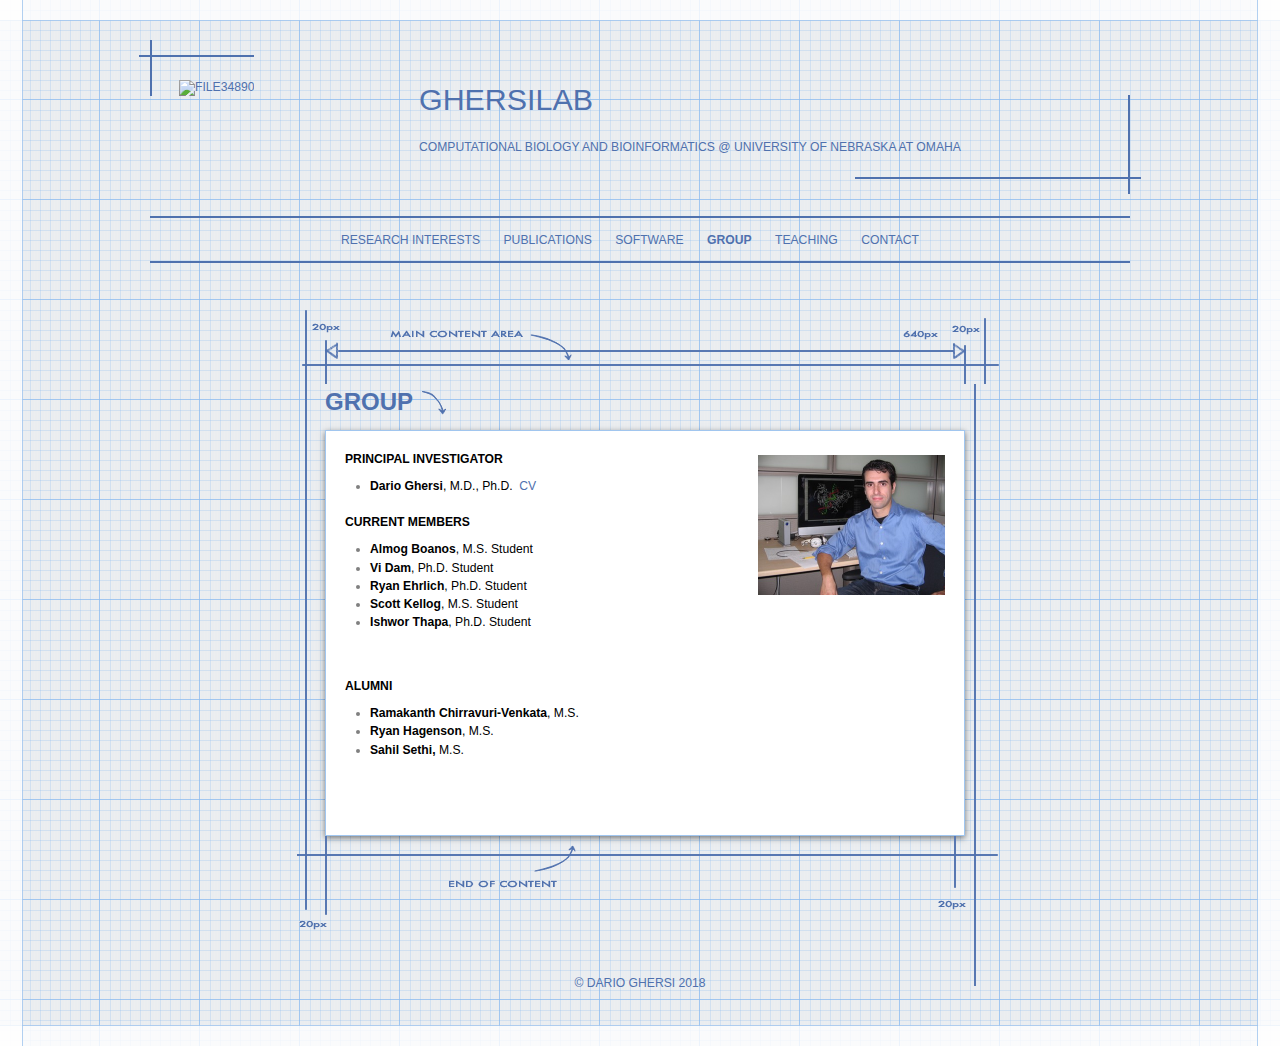
==== commit 6b418951: "Update group.html" ====
--- a/group.html
+++ b/group.html
@@ -9,7 +9,7 @@
 		<meta name="generator" content="Sandvox 2.10.12" />
 		<meta name="viewport" content="width=960" />
 		<link rel="shortcut icon" type="image/x-icon" href="favicon.ico" />
-		<link rel="image_src" href="http://fdf.com/_Media/img_1696_360.jpeg" type="image/jpeg" />
+		<link rel="image_src" href="http://fdf.com/Media/img_1696_360.jpeg" type="image/jpeg" />
 		<link rel="canonical" href="http://fdf.com/group.html" />
 		
 		<link rel="stylesheet" type="text/css" href="sandvox_Blueprint_modern/main.css" title="Blueprint Modern" /><!--[if IE 6]>
@@ -59,7 +59,7 @@
 											<div class="first graphic-container wide right ImageElement">
 												<div class="graphic">
 													<div class="figure-content">
-														<!-- sandvox.ImageElement --><img src="_Media/img_1696_med_hr.jpeg" alt="IMG 1696" width="187" height="140" />
+														<!-- sandvox.ImageElement --><img src="Media/img_1696_med_hr.jpeg" alt="IMG 1696" width="187" height="140" />
 														<!-- /sandvox.ImageElement --></div>
 												</div>
 											</div><p><span style="font-size: 1em; color: rgb(0, 0, 0);"><strong>PRINCIPAL INVESTIGATOR</strong></span></p><ul><li><strong style="font-size: 1em; color: rgb(0, 0, 0);">Dario Ghersi</strong><span style="font-size: 1em; color: rgb(0, 0, 0);">, M.D., Ph.D.</span><em style="font-size: 1em; color: rgb(0, 0, 0);">  </em><span style="font-size: 1em; font-family: inherit;"><a href="darioghersicv2018.pdf">CV</a></span></li></ul><p><strong>CURRENT MEMBERS</strong></p><ul><li><strong style="font-family: &quot;Helvetica Neue&quot;, Arial, Helvetica, Geneva, sans-serif; font-size: 12.15999984741211px; font-style: normal; font-variant-caps: normal; color: rgb(0, 0, 0);">Almog Boanos</strong><span style="color: rgb(0, 0, 0); font-family: &quot;Helvetica Neue&quot;, Arial, Helvetica, Geneva, sans-serif; font-size: 12.15999984741211px; font-style: normal; font-variant-caps: normal;">,<strong> </strong>M.S. Student</span></li><li><span style="font-size: 1em; color: rgb(0, 0, 0);"><strong>Vi Dam</strong>, Ph.D. Student</span></li><li><strong style="font-size: 1em; color: rgb(0, 0, 0);">Ryan Ehrlich</strong><span style="font-size: 1em; color: rgb(0, 0, 0);">, Ph.D. Student</span></li><li><span style="font-size: 1em; color: rgb(0, 0, 0);"><strong>Scott Kellog</strong>, M.S. Student</span></li><li><span style="color: rgb(0, 0, 0);"><strong>Ishwor Thapa</strong>, Ph.D. Student</span></li></ul><p><strong style="font-size: 1em;"><br /></strong></p><p><strong style="font-size: 1em;">ALUMNI</strong></p><ul><li><strong style="font-size: 1em; color: rgb(0, 0, 0);">Ramakanth Chirravuri-Venkata</strong><span style="font-size: 1em; color: rgb(0, 0, 0);">, M.S.</span></li><li><strong style="font-size: 1em; color: rgb(0, 0, 0);">Ryan Hagenson</strong><span style="font-size: 1em; color: rgb(0, 0, 0);">, M.S.</span></li><li><strong style="font-size: 1em; color: rgb(0, 0, 0);">Sahil Sethi, </strong><span style="font-size: 1em; color: rgb(0, 0, 0);">M.S.</span></li></ul><p><strong style="font-size: 1em;"><br /></strong></p>
@@ -91,4 +91,4 @@
 		<script charset="utf-8" src="sandvox_Blueprint_modern/javascript.js"></script>
 		
 	</body>
-</html>+</html>
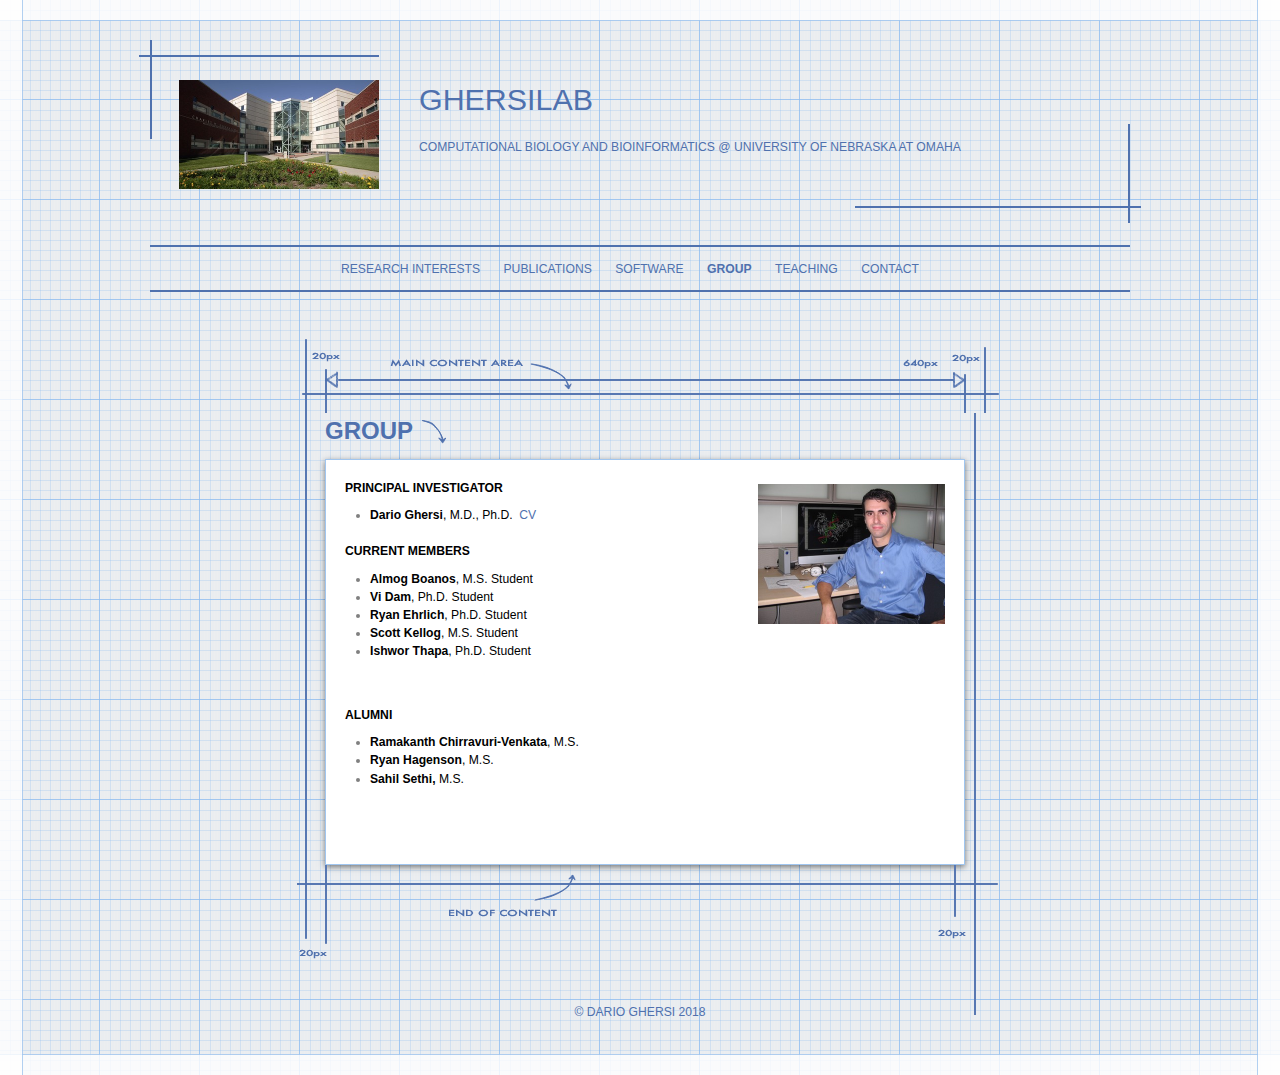
==== commit 0d4be0c3: "Update group.html" ====
--- a/group.html
+++ b/group.html
@@ -26,7 +26,7 @@
 			<div id="page">
 				<div id="page-top" class="has-logo has-title has-tagline">
 					<div id="title">
-						<a href="./" class="imageLink"><span id="logo-container"><img id="logo" src="_Media/file34890_med_hr.jpeg" alt="file34890" width="200" height="109" /></span></a>
+						<a href="./" class="imageLink"><span id="logo-container"><img id="logo" src="Media/file34890_med_hr.jpeg" alt="file34890" width="200" height="109" /></span></a>
 						<h1 class="title in"><a href="./"><span class="in">GHERSILAB</span></a></h1>
 						<p id="tagline"><span class="in">computational biology and BIOinformatics @ <a href="http://bioinformatics.ist.unomaha.edu/index.php" target="_blank">University of nebraska at omaha</a></span></p>
 					</div><!-- title -->
